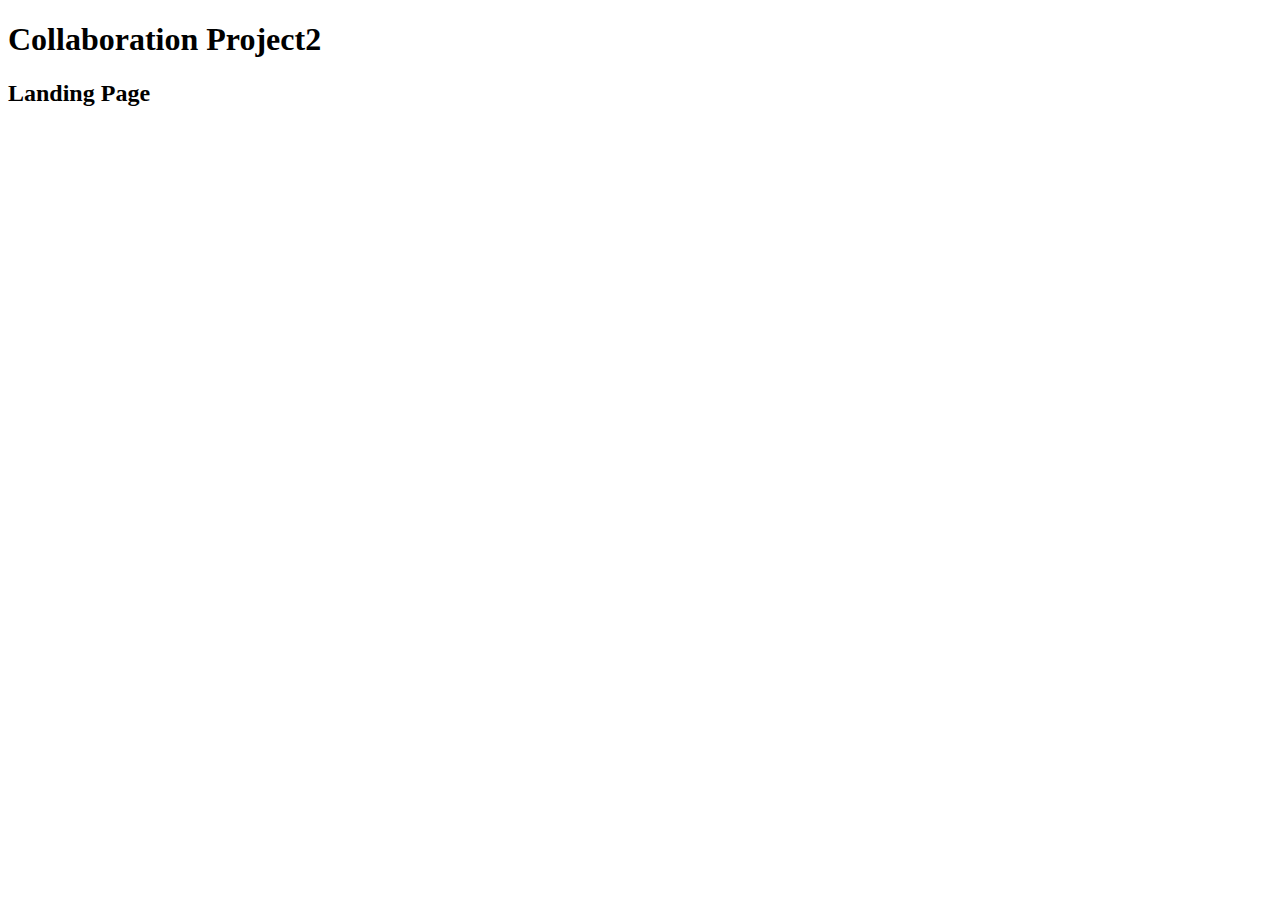
==== index.html @ 0ef651ed "my first commit" ====
<!DOCTYPE html>
<html lang="en">
<head>
    <meta charset="UTF-8">
    <meta http-equiv="X-UA-Compatible" content="IE=edge">
    <meta name="viewport" content="width=device-width, initial-scale=1.0">
    <link rel="stylesheet" href="style.css">
    <title>Collab</title>
</head>
<body>
    <h1>Collaboration Project2</h1>
    <h2>Landing Page</h2>
<script src="script.js"></script>
</body>
</html>
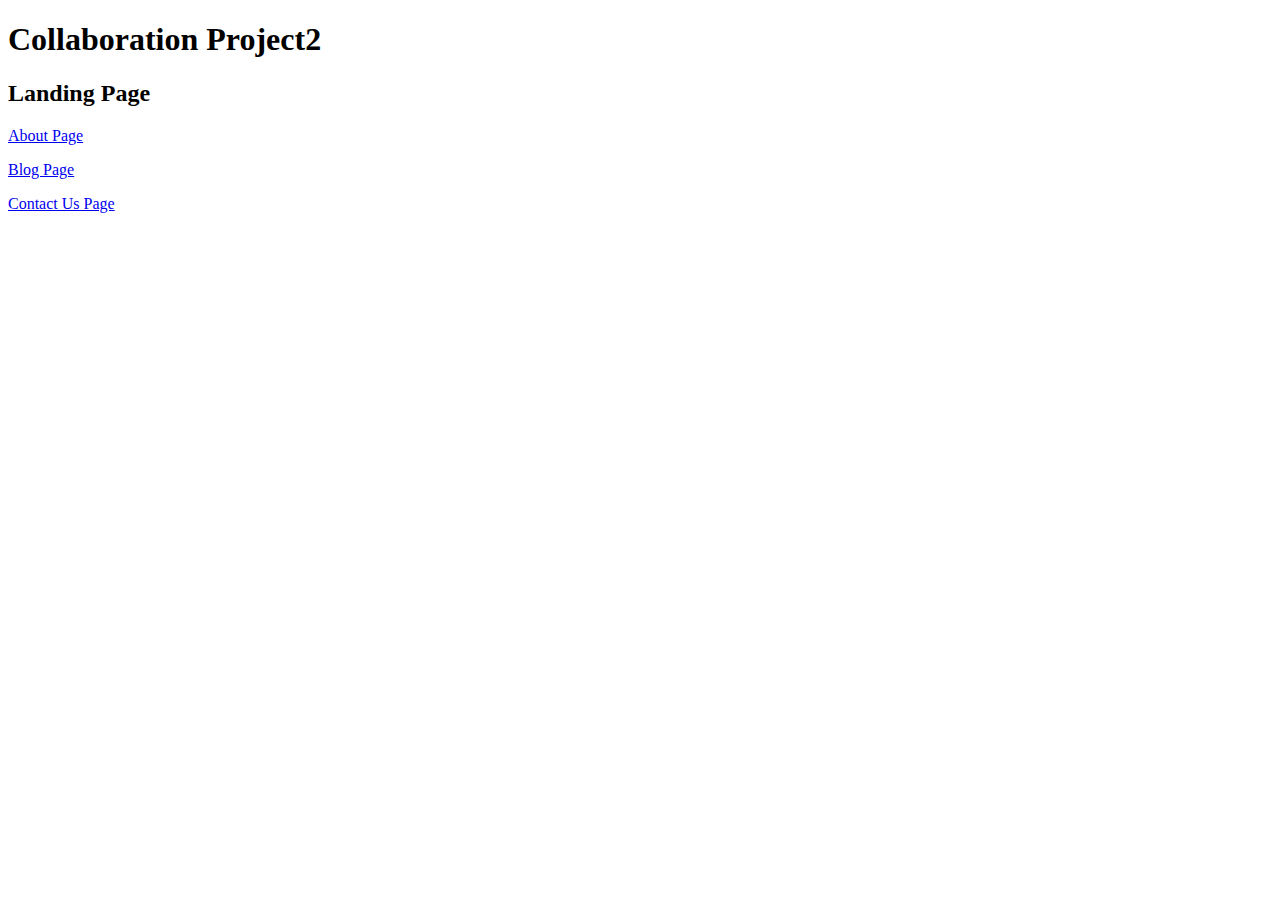
==== commit a4cc6409: "Your commit message describing the changes" ====
--- a/index.html
+++ b/index.html
@@ -11,5 +11,11 @@
     <h1>Collaboration Project2</h1>
     <h2>Landing Page</h2>
 <script src="script.js"></script>
+<a href="/about.html">About Page</a>
+<p>
+
+    <a href="/blog.html">Blog Page</a>
+</p>
+<a href="/contactus.html">Contact Us Page</a>
 </body>
 </html>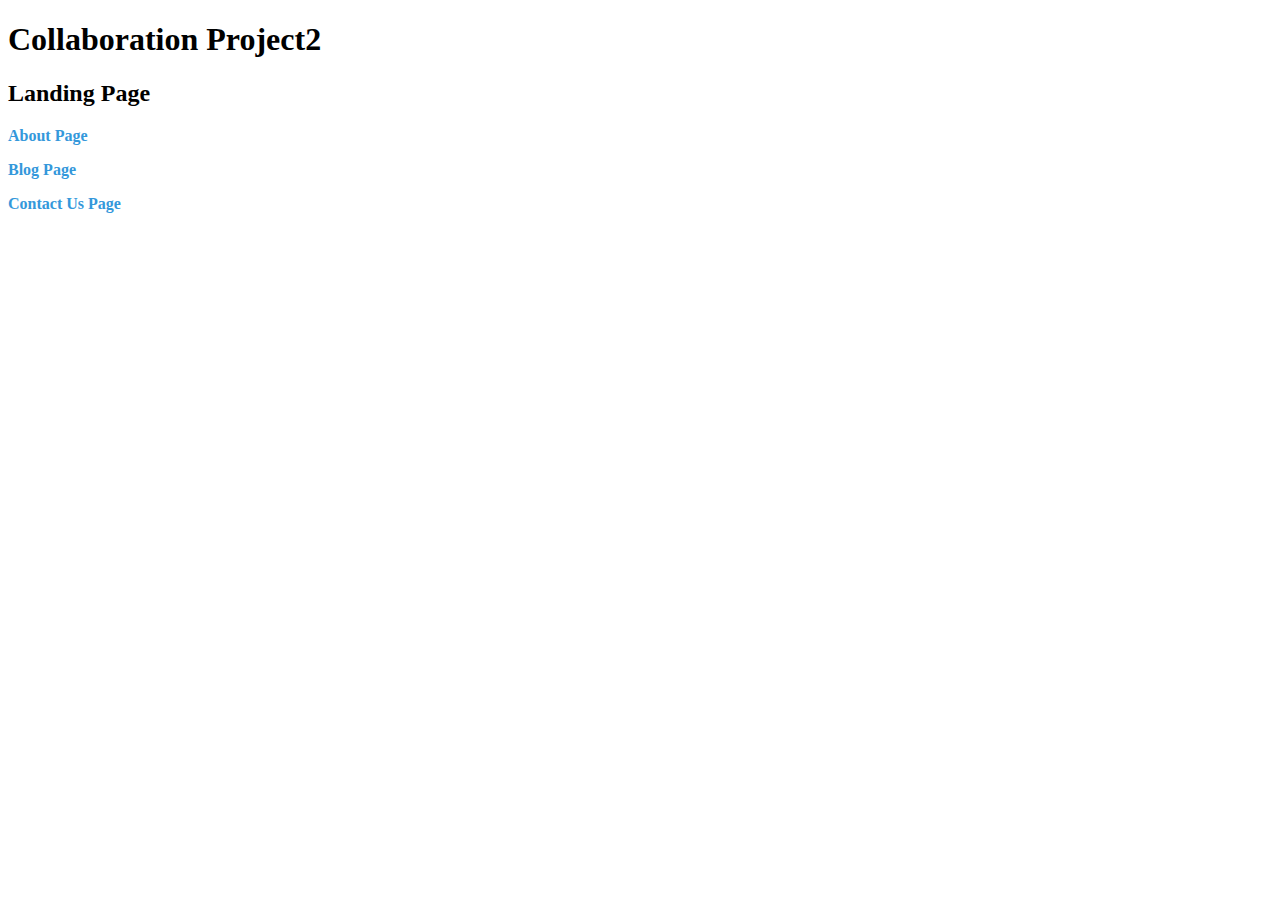
==== commit 59533df0: "Added styles to the links" ====
--- a/index.html
+++ b/index.html
@@ -11,11 +11,11 @@
     <h1>Collaboration Project2</h1>
     <h2>Landing Page</h2>
 <script src="script.js"></script>
-<a href="/about.html">About Page</a>
+<a class="about" href="/about.html">About Page</a>
 <p>
 
-    <a href="/blog.html">Blog Page</a>
+    <a class="blog" href="/blog.html">Blog Page</a>
 </p>
-<a href="/contactus.html">Contact Us Page</a>
+<a class="contactus" href="/contactus.html">Contact Us Page</a>
 </body>
 </html>--- a/style.css
+++ b/style.css
@@ -0,0 +1,43 @@
+.about {
+    color: #3498db; 
+    text-decoration: none; 
+    font-weight: bold; 
+}
+
+.about:hover {
+    color: red; 
+    text-decoration: underline; 
+}
+
+.about:visited {
+    color: #9b59b6; 
+}
+.blog{
+    color: #3498db; 
+    text-decoration: none; 
+    font-weight: bold; 
+}
+
+.blog:hover {
+    color: red; 
+    text-decoration: underline; 
+}
+
+.blog:visited {
+    color: #9b59b6; 
+}
+
+.contactus {
+    color: #3498db; 
+    text-decoration: none; 
+    font-weight: bold; 
+}
+
+.contactus:hover {
+    color: red; 
+    text-decoration: underline; 
+}
+
+.contactus:visited {
+    color: #9b59b6; 
+}